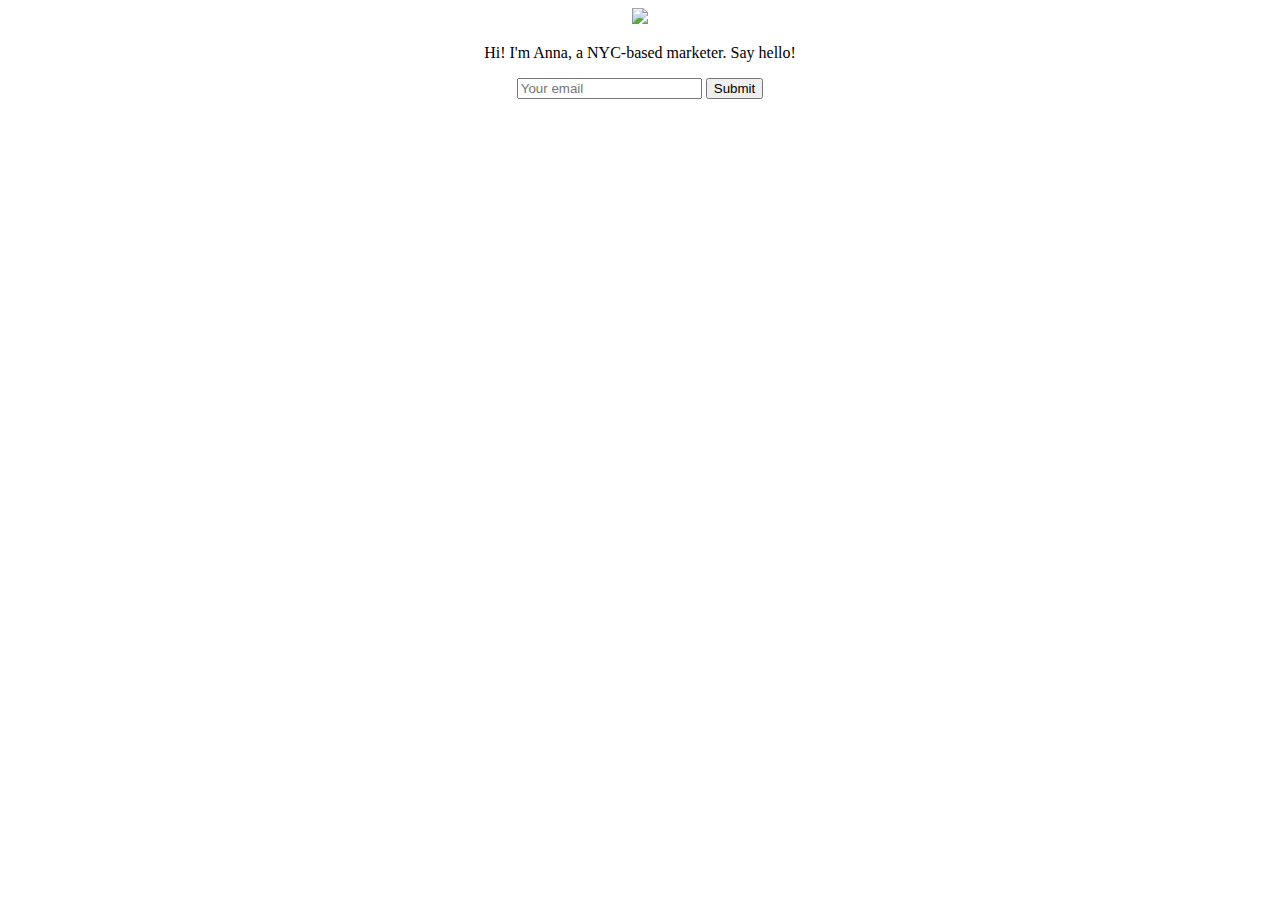
==== index.html @ 1f0f2271 "Create index.html" ====
<!DOCTYPE html>
<head>
  <title>Anna Dowlin</title>
  <style>
    body {
      text-align: center;
      background: url("http://dash.ga.co/assets/anna-

bg.png");
      background-size: cover;
      background-position: center;
      color: white;
      font-family: helvetica;
    }
    p {
      font-size: 22px;
    }
    input {
      border: 0;
      padding: 10px;
      font-size: 18px;
    }
    input[type="submit"] {
      background: red;
      color: white;
    }
  </style>
</head>
<body>
  <img src="http://dash.ga.co//assets/anna.png">
  <p>Hi! I'm Anna, a NYC-based marketer. Say hello!</p>
  <input type="email" placeholder="Your email">
  <input type="submit">
</body>
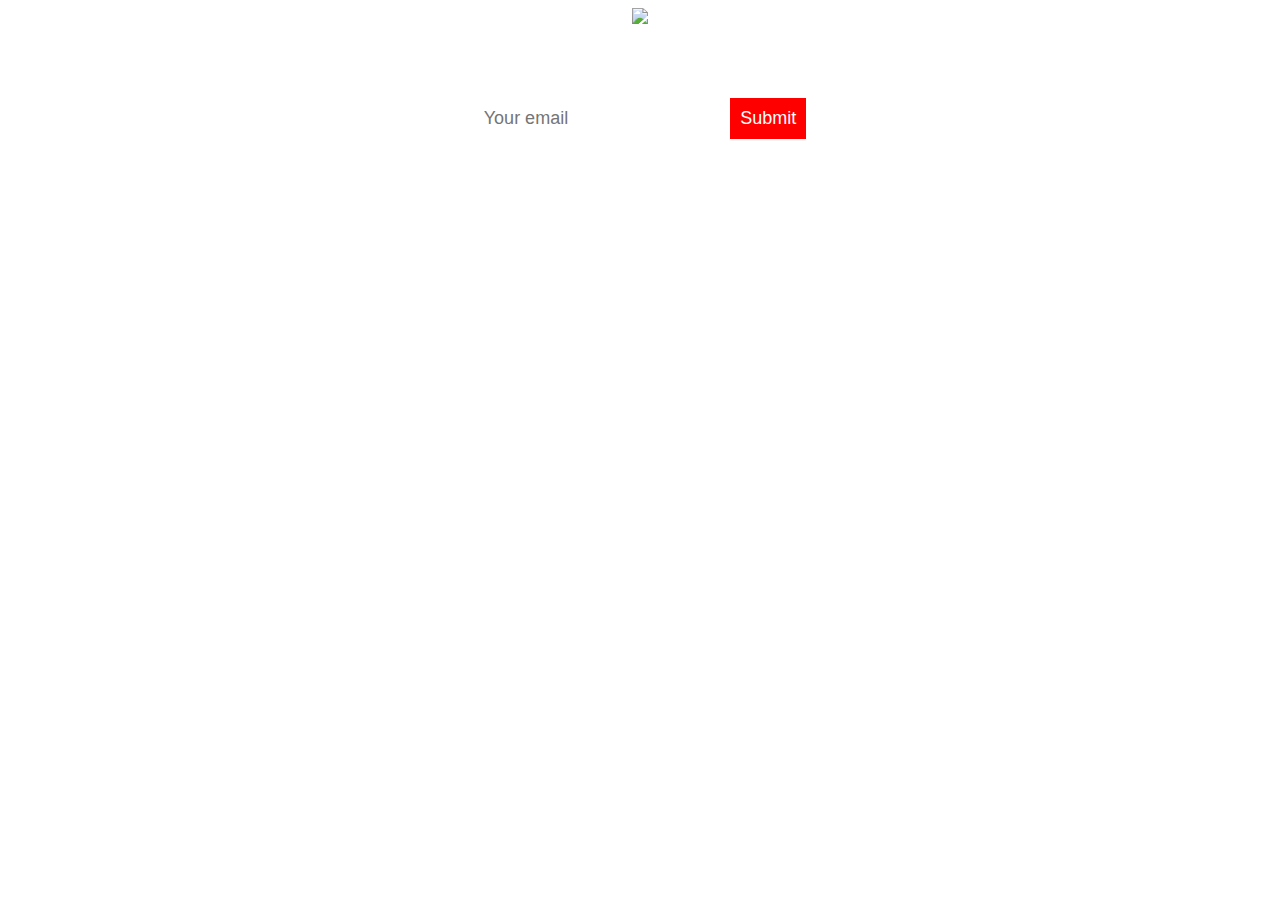
==== commit 718a7216: "Update index.html" ====
--- a/index.html
+++ b/index.html
@@ -4,9 +4,7 @@
   <style>
     body {
       text-align: center;
-      background: url("http://dash.ga.co/assets/anna-
-
-bg.png");
+      background: url("http://dash.ga.co/assets/anna-bg.png");
       background-size: cover;
       background-position: center;
       color: white;
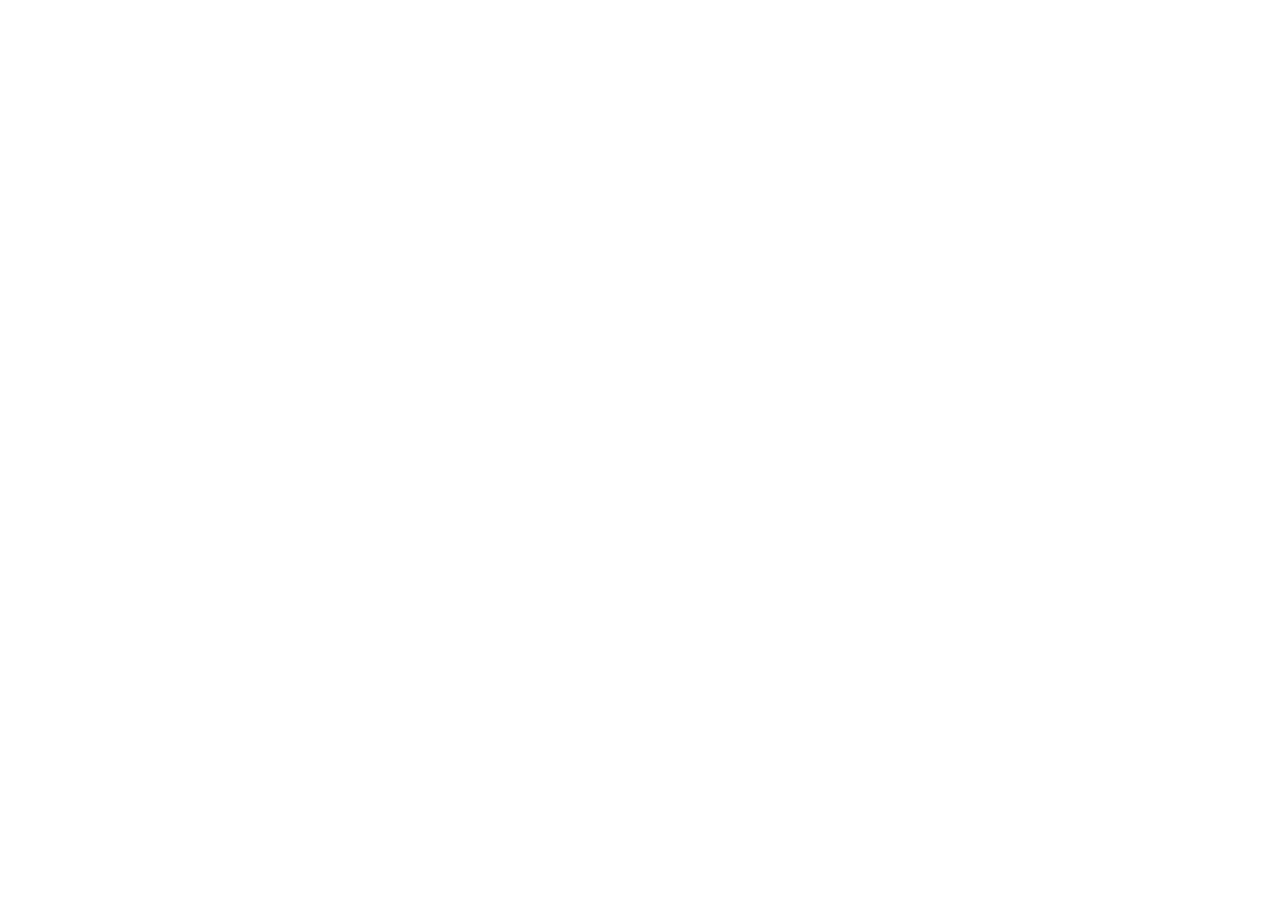
==== commit 016e73d6: "Update index.html" ====
--- a/index.html
+++ b/index.html
@@ -25,8 +25,5 @@
   </style>
 </head>
 <body>
-  <img src="http://dash.ga.co//assets/anna.png">
-  <p>Hi! I'm Anna, a NYC-based marketer. Say hello!</p>
-  <input type="email" placeholder="Your email">
-  <input type="submit">
+
 </body>
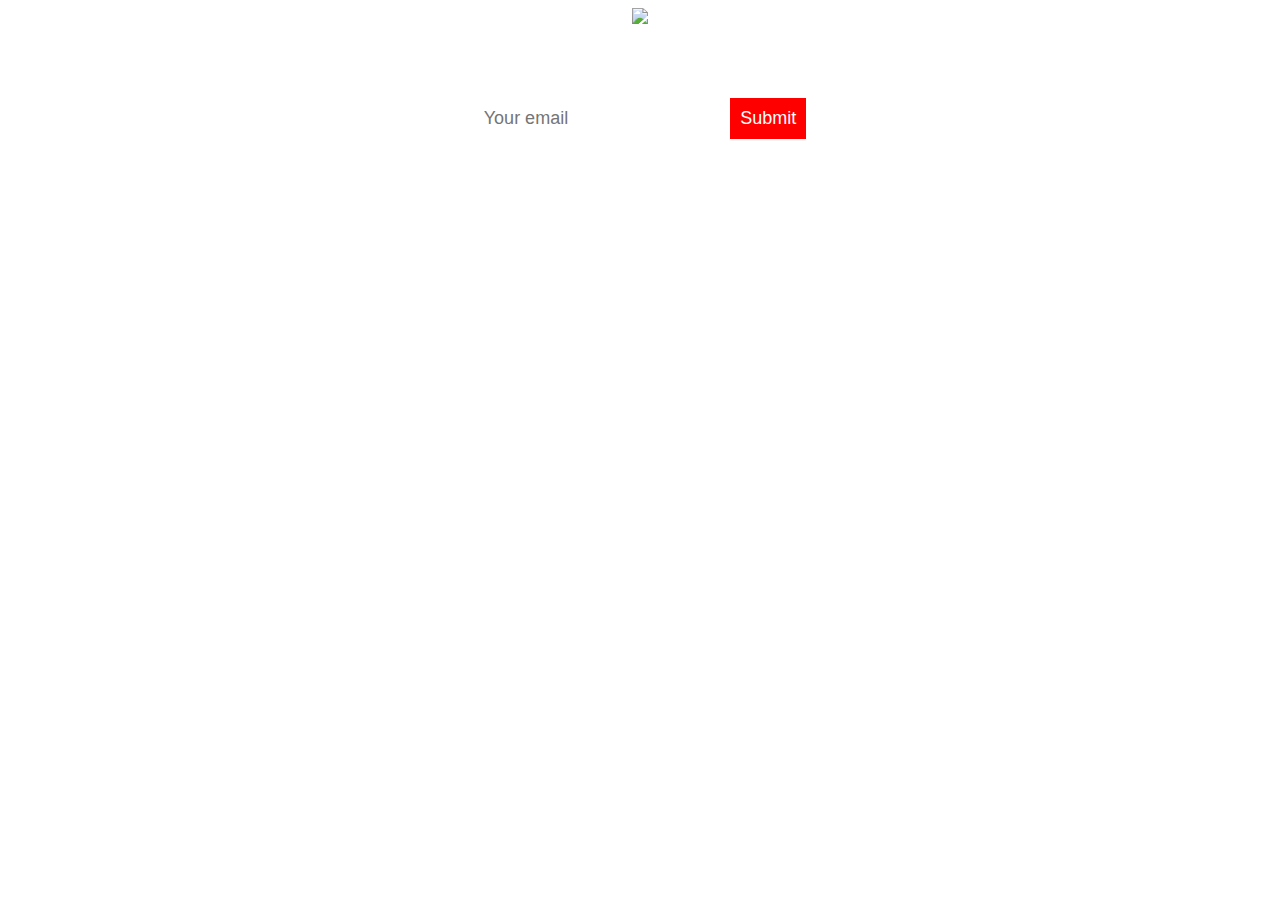
==== commit 8c3d4bde: "Add files via upload" ====
--- a/index.html
+++ b/index.html
@@ -1,29 +1,12 @@
-<!DOCTYPE html>
-<head>
-  <title>Anna Dowlin</title>
-  <style>
-    body {
-      text-align: center;
-      background: url("http://dash.ga.co/assets/anna-bg.png");
-      background-size: cover;
-      background-position: center;
-      color: white;
-      font-family: helvetica;
-    }
-    p {
-      font-size: 22px;
-    }
-    input {
-      border: 0;
-      padding: 10px;
-      font-size: 18px;
-    }
-    input[type="submit"] {
-      background: red;
-      color: white;
-    }
-  </style>
-</head>
-<body>
-
-</body>
+<!DOCTYPE html>
+<head>
+  <title>Anna Dowlin</title>
+  <link href="style.css" rel="stylesheet">
+
+</head>
+<body>
+  <img src="http://dash.ga.co//assets/anna.png">
+  <p>Hi! I'm Anna, a NYC-based marketer. Say hello!</p>
+  <input type="email" placeholder="Your email">
+  <input type="submit">
+</body>--- a/style.css
+++ b/style.css
@@ -0,0 +1,20 @@
+body {
+    text-align: center;
+    background: url("http://dash.ga.co/assets/anna-bg.png");
+    background-size: cover;
+    background-position: center;
+    color: white;
+    font-family: helvetica;
+  }
+  p {
+    font-size: 22px;
+  }
+  input {
+    border: 0;
+    padding: 10px;
+    font-size: 18px;
+  }
+  input[type="submit"] {
+    background: red;
+    color: white;
+  }
